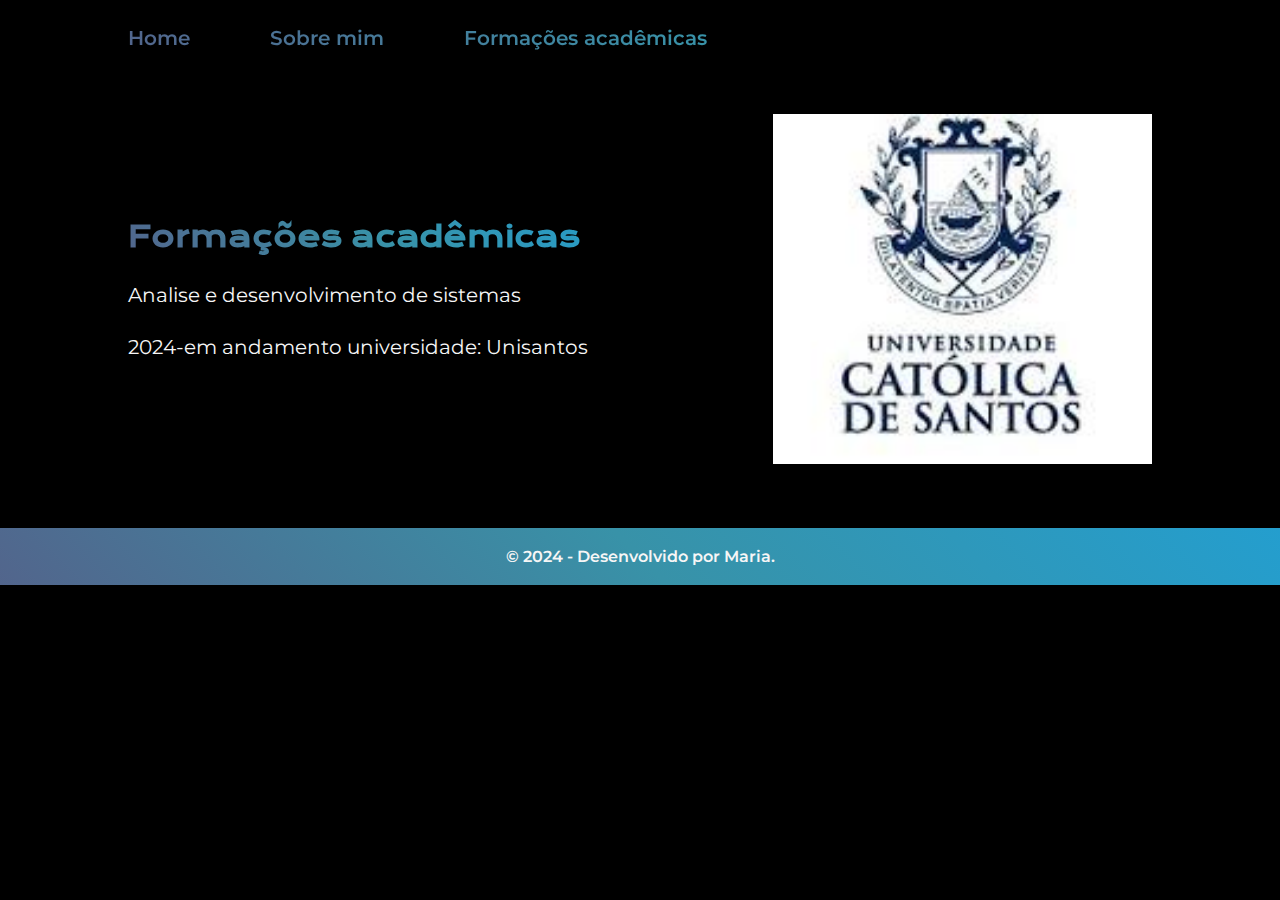
==== academicas.html @ 63116162 "Add files via upload" ====
<!DOCTYPE html>
<html lang="pt-br">
<head>
    <meta charset="UTF-8">
    <meta http-equiv="X-UA-Compatible" content="IE=edge">
    <meta name="viewport" content="width=device-width, initial-scale=1.0">
    <link rel="stylesheet" href="./styles/style.css">
    <link rel="stylesheet" href="styles/responsivo.css">
    <title>Sobre mim</title>
</head>
<body>
    <header class="cabecalho">
        <nav class="cabecalho-menu gradiente">
            <a class="cabecalho-menu-link" href="index.html">Home</a>
            <a class="cabecalho-menu-link" href="about.html">Sobre mim</a>
            <a class="cabecalho-menu-link" href="academicas.html">Formações acadêmicas</a>
        </nav>
    </header>
    
    <main class="apresentacao-about">
        <section class="apresentacao-conteudo">
            <h1 class="apresentacao-conteudo-titulo gradiente">Formações acadêmicas</h1>
            <p class="sobre-mim-texto">
            Analise e desenvolvimento de sistemas 
            </p>
            <p class="sobre-mim-texto">
                2024-em andamento
                universidade: Unisantos<br>
            </p>
        </section>
        <img class="apresentacao-imagem-about" src="assets/univer.png" alt="logo-universidade-unisantos">
    </main>

    <footer>
        <p class="rodape">© 2024 - Desenvolvido por Maria.</p>
    </footer>
</body>
</html>
---- styles/style.css ----
@import url('https://fonts.googleapis.com/css2?family=Krona+One&family=Montserrat&display=swap');

:root {
    --color-bkg: #000;
    --color-text: #f6f6f6;
    --color-destaque: #22D4FD;
    --font1: 'Krona One', sans-serif;
    --font2: 'Montserrat', sans-serif;
    --font-size-h1: 1.75rem;
    --font-size-p: 1.25rem;
    --color-gradiente: linear-gradient(45deg, #52658C, #3892a8, #249ece);
}

* {
    margin: 0;
    padding: 0;
    text-decoration: none;
}

body {
    box-sizing: border-box;
    background-color: var(--color-bkg);
    color: var(--color-text);
}

/* classe gradiente */
.gradiente {
    background-image: linear-gradient(45deg,#52658C, #3892a8, #249ece);
    color: #000;
    background-clip: text;
    -webkit-background-clip: text;
    -webkit-text-fill-color: transparent;
    font-size: 1.5rem;
}

.cabecalho {
    padding: 2% 0 0 10%;
}

.cabecalho-menu {
    display: flex;
    align-items: center;
    gap: 5rem;
}

.cabecalho-menu-link {
    font-family: var(--font2);
    font-size: var(--font-size-p);
    font-weight: 600;
} 

.titulo-destaque {
    color: var(--color-destaque);
    font-size: var(--font-size-h1);
}

.apresentacao {
    padding: 5% 10%;
    display: flex;
    align-items: center;
    justify-content: space-between;
    gap: rem;
}

.apresentacao-about {
    padding: 5% 10%;
    display: flex;
    align-items: center;
    justify-content: space-between;
    gap: 3rem;
}

.apresentacao-conteudo {
    width: 50%;
    display: flex;
    flex-direction: column;
    gap: 1.75rem;
}

.apresentacao-conteudo-titulo {
    font-size: var(--font-size-h1);
    font-family: var(--font1);
}

.apresentacao-conteudo-texto {
    font-size: var(--font-size-p);
    font-family: var(--font2);
}

.sobre-mim-texto {
    font-size: var(--font-size-p);
    font-family: var(--font2);
    /* text-align: justify; */
}

.apresentacao-links {
    display: flex;
    flex-direction: column;
    justify-content: space-between;
    align-items: center;
    gap: 1rem;
}

.apresentacao-link-subtitulo {
    font-family: var(--font1);
    font-weight: 400;
    font-size: var(--font-size-p);
}

.apresentacao-links-sociais {
    display: flex;
     justify-content: center;
     gap: 1rem;
     border: 2px outset #3892a8 ; 
     width: 50%;
     text-align: center;
     border-radius: 0.5rem;
     font-size: var(--font-size-p);
     padding: 1rem 0;
     color: var(--color-text);
     text-decoration: none;
     font-family: var (#3892a8); 
     font-weight: bold; 
    }

.apresentacao-links-sociais:hover {
    background: var(--color-gradiente);
}

.apresentacao-imagem {
    width: 50%;
}

.apresentacao-imagem-about {
    width: 37%;
}

.rodape {
    background: var(--color-gradiente);
    color: var(--color-text);
    text-align: center;
    padding: 1.5%;
    font-family: var(--font2);
    font-size: 1rem;
    font-weight: 600;
}
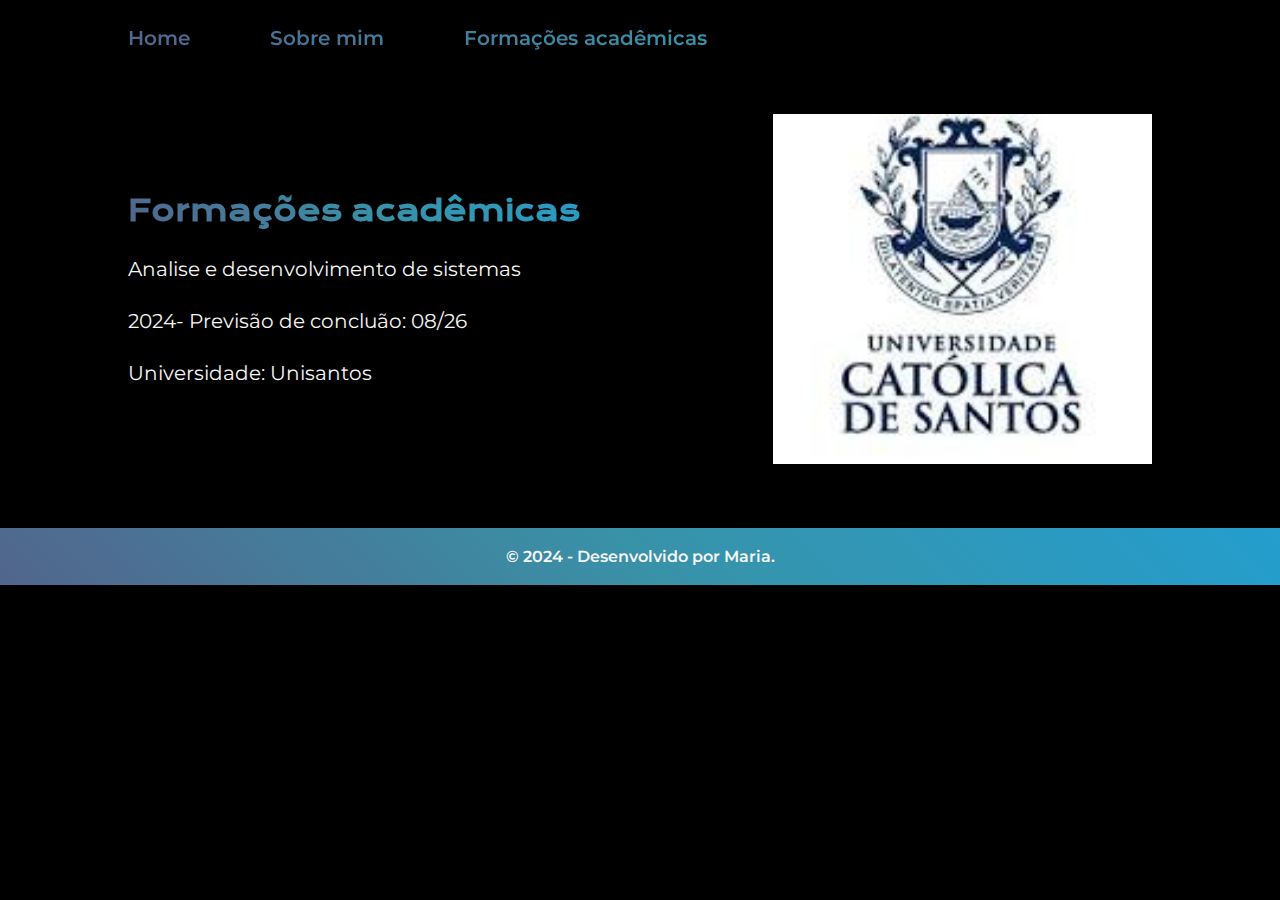
==== commit 78021594: "Update academicas.html" ====
--- a/academicas.html
+++ b/academicas.html
@@ -6,7 +6,7 @@
     <meta name="viewport" content="width=device-width, initial-scale=1.0">
     <link rel="stylesheet" href="./styles/style.css">
     <link rel="stylesheet" href="styles/responsivo.css">
-    <title>Sobre mim</title>
+    <title>Formação acadêmica</title>
 </head>
 <body>
     <header class="cabecalho">
@@ -24,8 +24,10 @@
             Analise e desenvolvimento de sistemas 
             </p>
             <p class="sobre-mim-texto">
-                2024-em andamento
-                universidade: Unisantos<br>
+             2024- Previsão de concluão: 08/26
+            </p>
+            <p class="sobre-mim-texto">
+                Universidade: Unisantos<br>
             </p>
         </section>
         <img class="apresentacao-imagem-about" src="assets/univer.png" alt="logo-universidade-unisantos">
@@ -35,4 +37,4 @@
         <p class="rodape">© 2024 - Desenvolvido por Maria.</p>
     </footer>
 </body>
-</html>+</html>
